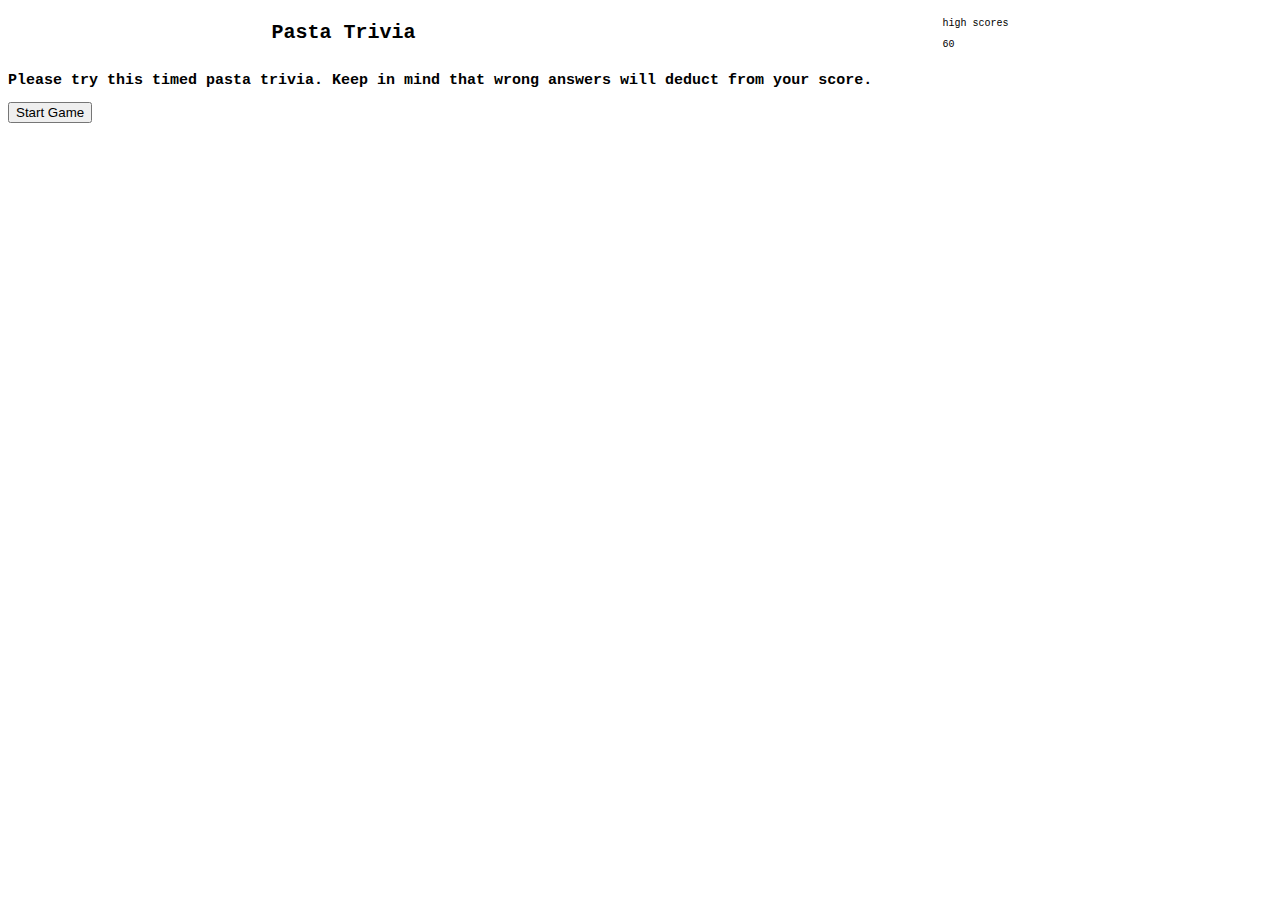
==== index.html @ 3a121f7f "changes after tutor meeting 04/23/23" ====
<!DOCTYPE html>
<html lang="en">

<head>
    <meta charset="UTF-8">
    <meta http-equiv="X-UA-Compatible" content="IE=edge">
    <meta name="viewport" content="width=device-width, initial-scale=1.0">
    <link rel="stylereset" href="./assets/reset.css">
    <link rel="stylesheet" href="./assets/style.css">
    <title>Document</title>
</head>

<body>
    <header>
        <h1>Pasta Trivia</h1>
        <nav>
            <p>high scores</p>
            <p class="timer">60</p>
        </nav>
    </header>
    <div class="loading-screen">
        <h2>Please try this timed pasta trivia. Keep in mind that wrong answers will deduct from your score.</h2>
        <button id="start">Start Game</button>
    </div>
    <div class="questions hide" id="question-section">
        <div class="q1">
            <h3 class="question-text"></h3>
            <button class="a"></button>
            <button class="b"></button>
            <button class="c"></button>
            <button class="d"></button>
        </div>
    </div>
    <div class="final-score hide">
        <h3>All done!</h3>
        <p>Your final score is <span>0</span>.</p>
        <form>
            <input type="text" id="initials"/>
        </form>
    </div>

    <div class="scoreboard hide">
        <h3>High Scores</h3>
        <button class="go-back">Go Back</button>
        <button class="clear">Clear High Scores</button>

    </div>

    <script src="./assets/script.js"></script>
</body>

</html>
---- assets/style.css ----
:root {

}

*{
    box-sizing:border-box;
}

html{
    font-size:62.5%
}

body {
    font-family: Courier, monospace;
}

header{
    display: flex;
    justify-content: space-around;
    }

    .hide{
        display:none;
    }
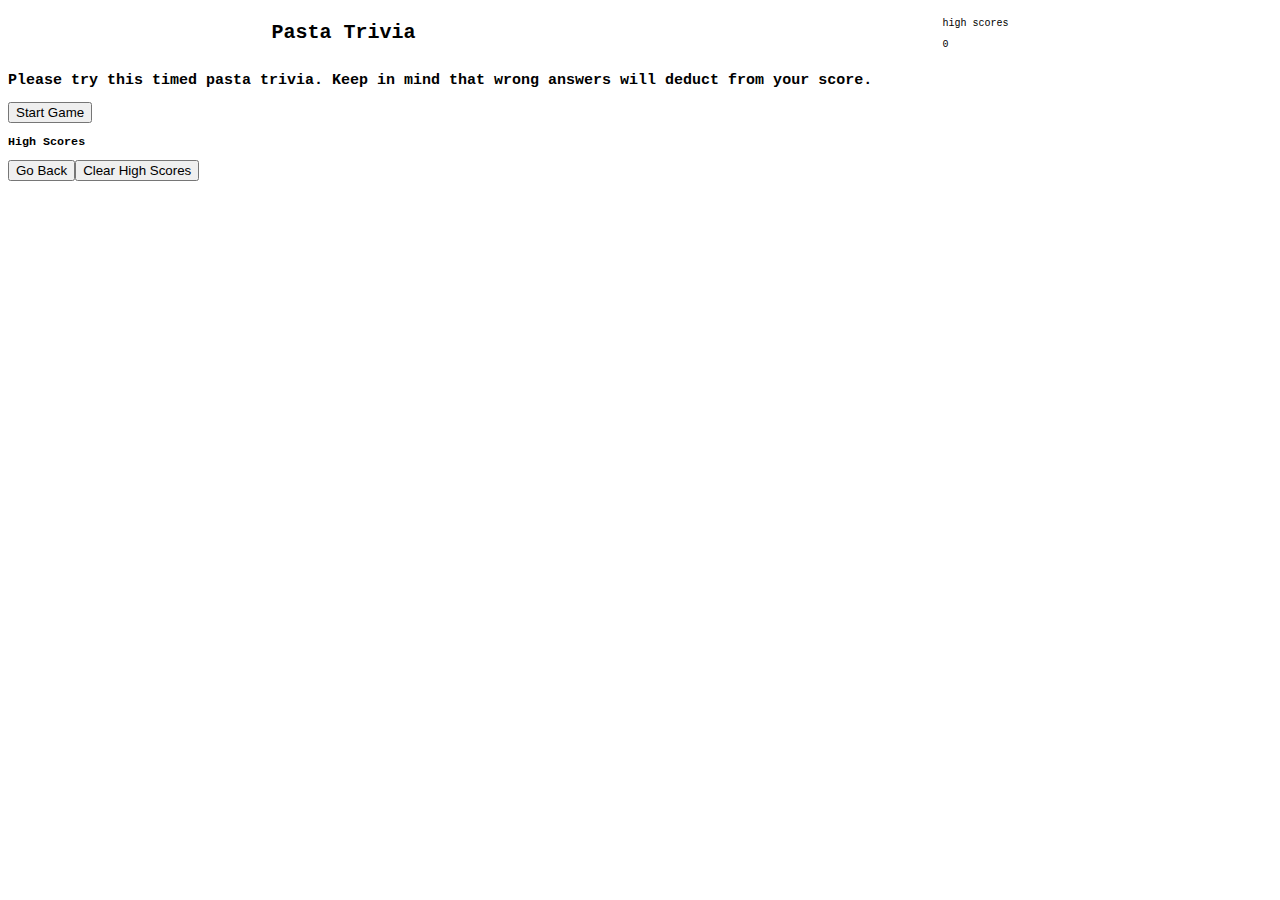
==== commit e9c4246e: "tried to show scoreboard on sumbit of initials" ====
--- a/index.html
+++ b/index.html
@@ -7,7 +7,7 @@
     <meta name="viewport" content="width=device-width, initial-scale=1.0">
     <link rel="stylereset" href="./assets/reset.css">
     <link rel="stylesheet" href="./assets/style.css">
-    <title>Document</title>
+    <title>Pasta O'Clock</title>
 </head>
 
 <body>
@@ -15,7 +15,7 @@
         <h1>Pasta Trivia</h1>
         <nav>
             <p>high scores</p>
-            <p class="timer">60</p>
+            <p class="timer">0</p>
         </nav>
     </header>
     <div class="loading-screen">
@@ -35,16 +35,17 @@
         <h3>All done!</h3>
         <p>Your final score is <span>0</span>.</p>
         <form>
-            <input type="text" id="initials"/>
+            <input id="initials" type="text" placeholder="Enter your initials!"/>
+            <button id="submit">Submit</button>
         </form>
     </div>
 
-    <div class="scoreboard hide">
+    <table class="scoreboard hide">
         <h3>High Scores</h3>
         <button class="go-back">Go Back</button>
         <button class="clear">Clear High Scores</button>
 
-    </div>
+    </table>
 
     <script src="./assets/script.js"></script>
 </body>
